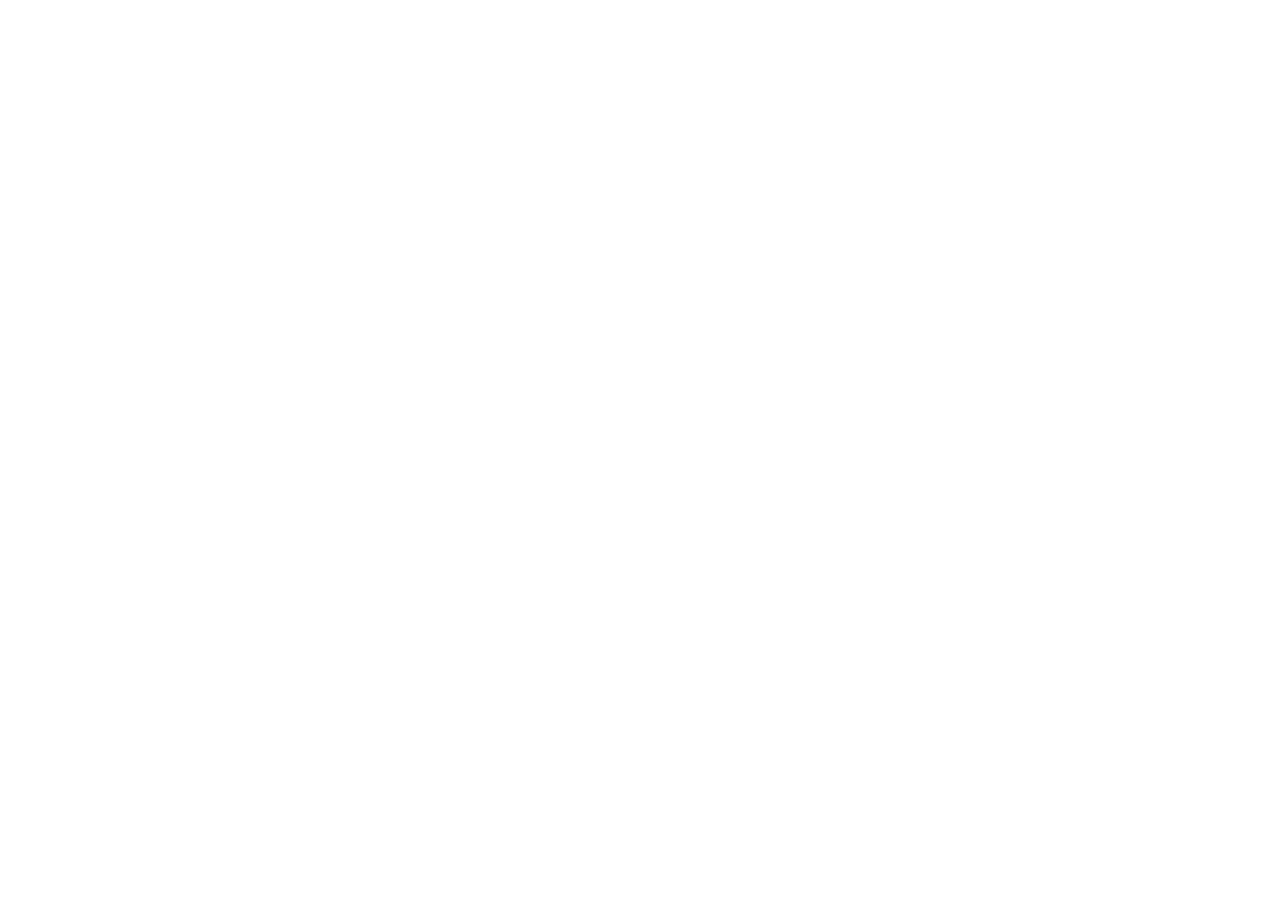
==== index.html @ 766b93c7 "First assignment" ====
<!DOCTYPE html>
<html lang="en">
<head>
    <meta charset="UTF-8">
    <meta name="viewport" content="width=device-width, initial-scale=1.0">
    <meta http-equiv="X-UA-Compatible" content="ie=edge">
    <title>Document</title>
</head>
<body>
    
</body>
</html>
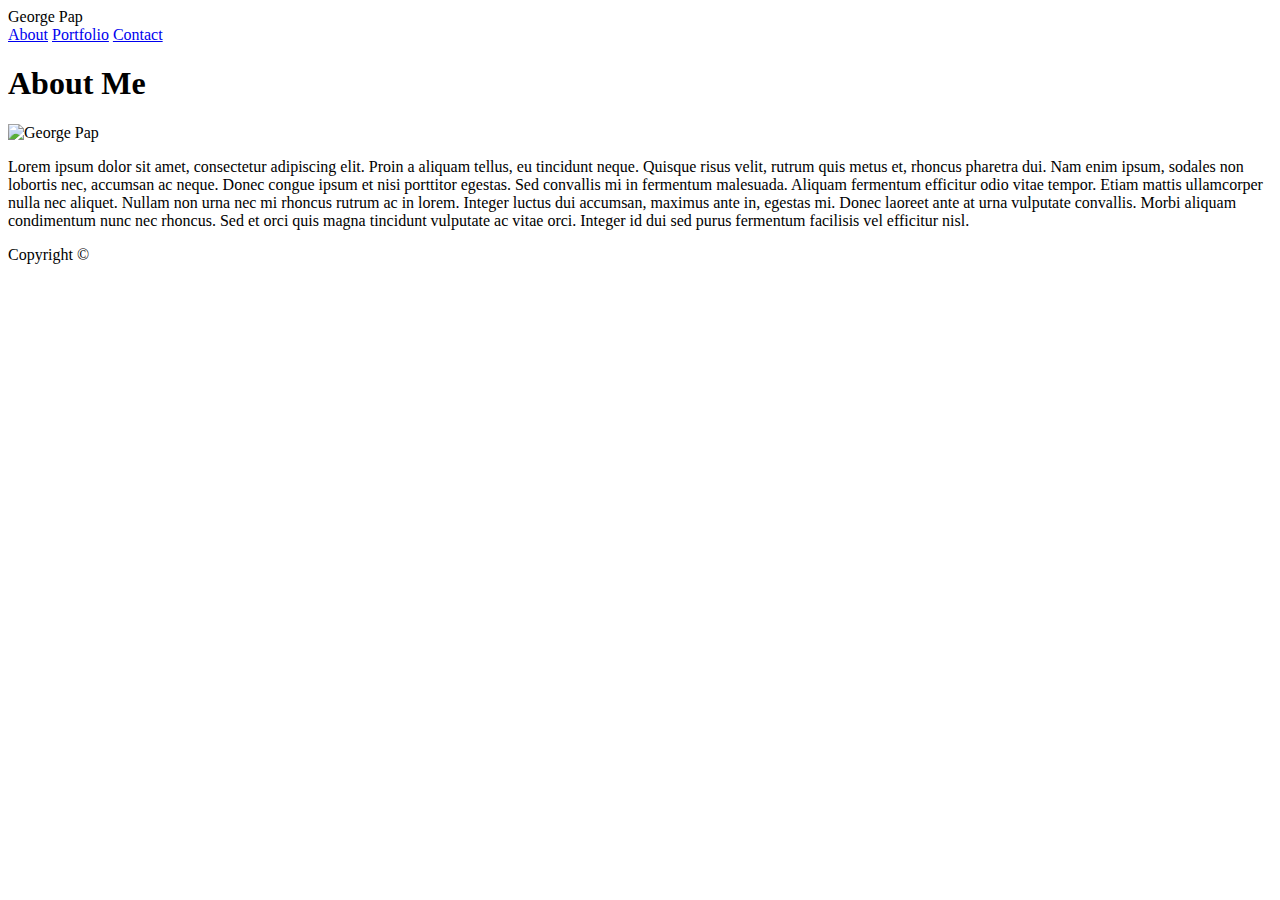
==== commit 2340fc57: "Add files via upload" ====
--- a/index.html
+++ b/index.html
@@ -1,12 +1,64 @@
-<!DOCTYPE html>
-<html lang="en">
-<head>
-    <meta charset="UTF-8">
-    <meta name="viewport" content="width=device-width, initial-scale=1.0">
-    <meta http-equiv="X-UA-Compatible" content="ie=edge">
-    <title>Document</title>
-</head>
-<body>
-    
-</body>
+<!-- About me web page -->
+
+</html>
+<!DOCTYPE html>
+<html lang="en-us">
+<!--
+  This header section puts "About" into the page tab.
+  It also contains the link to the style sheet for css.
+-->
+
+<head>
+  <link rel="stylesheet" type="text/css" href="assets/css/style.css">
+  <meta charset="UTF-8">
+  <title>About</title>
+
+</head>
+
+<body>
+
+  <!--This is the container for the Header row.  It includes my name and 3 nav links-->
+
+  <header id="main-header">
+    <div class="container">
+      <a id="logo">George Pap</a>
+      <nav>
+        <a href="index.html">About</a>
+        <a href="portfolio.html">Portfolio</a>
+        <a href="contact.html">Contact</a>
+      </nav>
+    </div>
+
+  </header>
+
+  <!--This is the container that holds the main bio page in the center of the screen. 
+     It contains my image and text-->
+  <div id="main-container" class="container">
+
+    <section class="main-section">
+
+      <h1>About Me</h1>
+
+      <img src="assets\images\Capture.PNG" class="bio-image" alt="George Pap">
+
+      <p>Lorem ipsum dolor sit amet, consectetur adipiscing elit. Proin a aliquam tellus, eu tincidunt neque. Quisque
+        risus velit, rutrum quis metus et, rhoncus pharetra dui. Nam enim ipsum, sodales non lobortis nec, accumsan ac
+        neque. Donec congue ipsum et nisi porttitor egestas. Sed convallis mi in fermentum malesuada. Aliquam fermentum
+        efficitur odio vitae tempor. Etiam mattis ullamcorper nulla nec aliquet. Nullam non urna nec mi rhoncus rutrum
+        ac in lorem. Integer luctus dui accumsan, maximus ante in, egestas mi. Donec laoreet ante at urna vulputate
+        convallis. Morbi aliquam condimentum nunc nec rhoncus. Sed et orci quis magna tincidunt vulputate ac vitae orci.
+        Integer id dui sed purus fermentum facilisis vel efficitur nisl.</a></p>
+    </section>
+  </div>
+</body>
+
+<!--This is the footer-->
+<footer>
+  <div class="footer-bottom">
+
+    Copyright &copy;
+
+  </div>
+</footer>
+
 </html>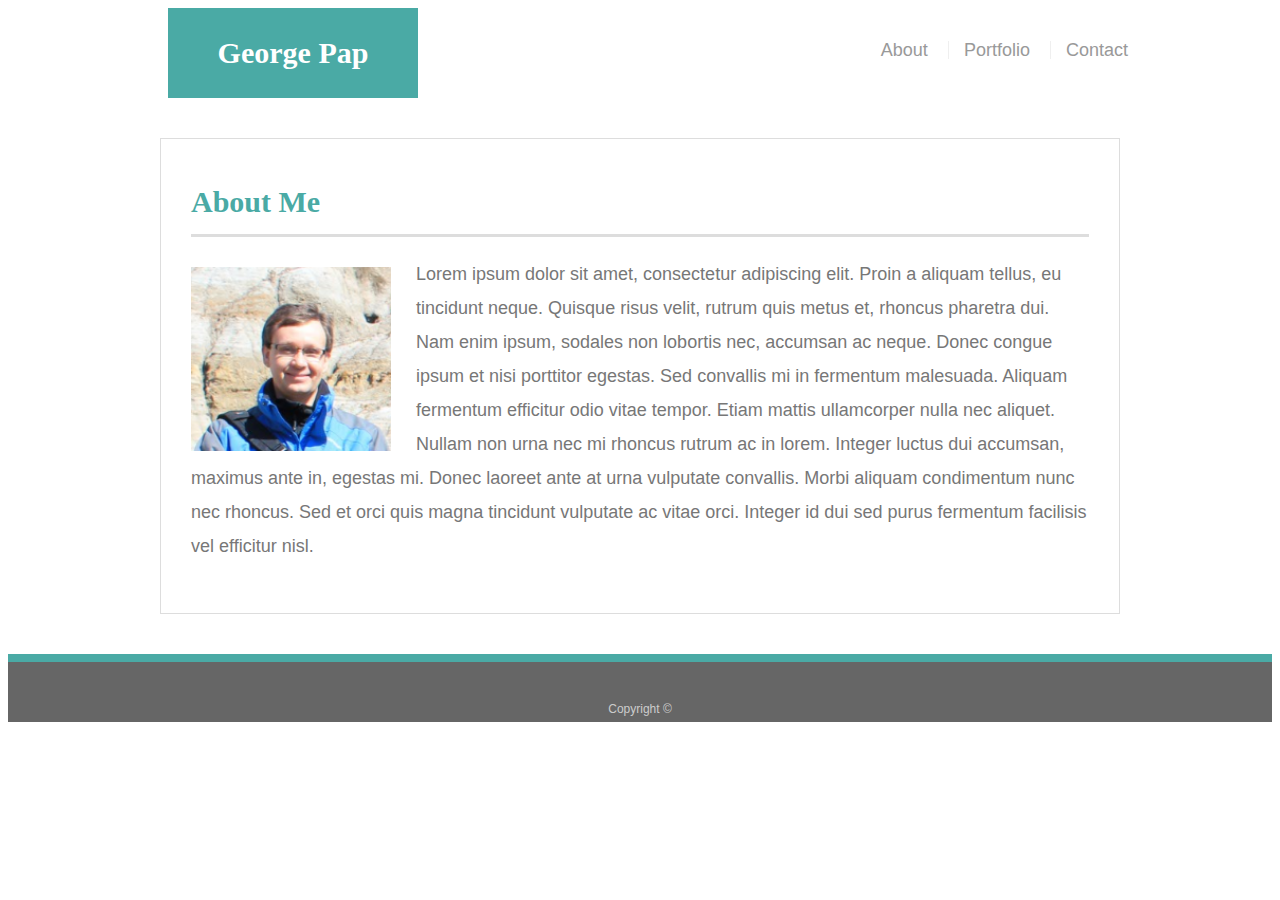
==== commit 613c75b2: "Final version" ====
--- a/index.html
+++ b/index.html
@@ -21,6 +21,7 @@
 
   <header id="main-header">
     <div class="container">
+      
       <a id="logo">George Pap</a>
       <nav>
         <a href="index.html">About</a>
--- a/assets/css/style.css
+++ b/assets/css/style.css
@@ -0,0 +1,290 @@
+
+
+/* This creates the background colors for the web page*/
+body {
+  /*This sets the backgound pattern for the whole page*/
+  background: url("http://static1.grsites.com/archive/textures/beige/beige001.jpg");
+  /*This sets the font type*/
+  font-family:'Arial', 'Helvetica Neue', Helvetica, sans-serif;
+  /*This sets the default text color for the whole page*/
+  color: #777;
+  /*This sets the default text size for the whole lpage*/
+  font-size: 18px;
+  /*This sets the default line spacing for all the text*/
+  line-height: 34px;
+}
+/*This is the universal box resizing code.  It resizes the box in the container to fit the boder,
+and adusts the padding so that it fits the border. */
+
+* {
+  box-sizing: border-box;
+}
+
+/*This sets the max width of ALL CONTAINER CLASSES to 960 px*/
+.container {
+  width: 100%;
+  max-width: 960px;
+  margin: 0 auto;
+  clear: both;
+}
+
+h1, h2, h3 p {margin-bottom:20px;}
+
+p:last-child{margin-bottom:20px;}
+
+h1,h2,h3 {
+  font-family: Georgia, 'Times New Roman', Times, serif;
+  color: #4aaaa5;
+}
+h1{
+  padding-bottom: 20px;
+  font-size: 30px;
+  line-height: 25px;
+  border-bottom:  3px solid #dddddd;
+  font-family: Georgia, 'Times New Roman', Times, serif;
+}
+
+h2,h3{
+  font-size: 22px;
+}
+
+
+
+
+
+
+
+
+
+
+
+
+
+
+
+/*This formats the h1 element "About me" in the bio container.  It also
+adds the border line underneath
+h1{
+  padding-bottom: 20px;
+  font-size: 30px;
+  line-height: 25px;
+  border-bottom:  3px solid #dddddd;
+  font-family: Georgia, 'Times New Roman', Times, serif;
+}
+
+/*This formats the h2 and h3 elements
+
+h2, h3 {
+  font-family: Georgia, 'Times New Roman', Times, serif;
+  color: #4aaaa5;
+  font-size: 22px;
+}
+*/
+
+
+
+
+/* This is the formatting for the header row*/
+
+#main-header{
+  z-index: 99;
+  /*This postions the main-header so that it stays fixed relative to the screen size.
+  It always stays in the same place, even if the page is scrolled.*/
+  position: fixed;
+  /*This sets the width of the main header to the whole page*/
+  width: 100%;
+  /*This sets the background color*/
+  background: #ffffff;
+  /*This sets the TEXT color*/
+  color: #ffffff;
+  /*This set the format of the bottom border of the header row*/
+  border-bottom: 2ps solid #cccccc;
+}
+/*This is the container that holds My Name.*/
+#logo{
+  /*This positions my name to the left of the container*/
+  float: left;
+  /*This sets the width of the element logo*/
+  width: 250px;
+  line-height: 90px;
+  font-weight: 700;
+  /*This sets the height of the element logo*/
+  height: 90px;
+  /*Sets the font type and size, as well as the text color*/
+  font-family: Georgia, 'Times New Roman', Times, serif;
+  font-size: 30px;
+  color: #ffffff;
+/*This aligns the text to the center of the container*/
+  text-align: center;
+  /*This sets the background color, and text spacing*/
+  background: #4aaaa5;
+  
+}
+/*This is the nav bar in the header*/
+nav{
+  /*This moves the nav bar to the right, and moves it down 25px so that it lines
+  up with the center of the logo*/
+  float: right;
+  margin-top: 25px;
+}
+/*This sets the format for the nav elements. (i.e. The links)*/
+nav a{
+  /*This aligns the nav link to be in a line*/
+  display: inline-block;
+  /*This sets the padding around each link, The margins and the line spacing.
+  It add padding and adjust the margin around each link to the left side*/
+  padding-left: 15px;
+  margin-left: 15px;
+  line-height: 18px;
+  color: #999999;
+  /*This removes the lines under each nav link*/
+  text-decoration: none;
+  
+  border-left: 1px solid #efefef;
+}
+/*This removes the first bar in the nav links*/
+nav a:first-child{
+  border-left: 0 none;
+}
+/*This is the main bio container*/
+#main-container{
+  /*This moves the box down the screen to align better*/
+  padding-top: 130px;
+
+}/*This is the main section of the main bio.  It includes the about me, image and text.*/
+
+.main-section{
+  /*This left justifies the container and sets the container to 960 px width, filling it 100%.
+  It then adds padding, and sets a margin.  It then adds background color and adds a border*/
+  float: left;
+  width: 100%;
+  max-width: 960px;
+  padding: 30px;
+  margin: 0 0 40px;
+  background: #ffffff;
+  border: 1px solid #dddddd;
+
+}
+
+/*This formats the image in the main section*/
+.bio-image{
+  /*This moves the image to the left, and the text auto wraps around it*/
+  float: left;
+  width: 200px;
+  height: auto;
+  margin-top: 10px;
+  margin-right: 25px;
+
+}
+/*This formats the footer*/
+
+footer{
+  /*this formats the footer*/
+  padding: 30px 0;
+  clear: both;
+  font-size: 12px;
+  color: #cccccc;
+  text-align: center;
+  background: #666666;
+  border-top: 8px solid #4aaaa5;
+  height: 50px;
+
+}
+
+
+/*This is the Portfolio Page*/
+
+/*This formats the the text headers in the main section. (i.e. the picture names)*/
+h2, h3{
+  padding-bottom: 20px;
+  margin-bottom: 15px;
+  line-height: 22px;
+  border-bottom: 2px solid #eee;
+}
+
+/*This is the main container that holds the images*/
+
+
+
+.main-section{
+  float: left;
+  width: 100%;
+  max-width: width 960px;
+  padding: 30px;
+  margin: 0 0 40px;
+  background: #ffffff;
+  border: 1px solid #dddddd;
+}
+
+/*This is the Portfolio page*/
+
+
+.mywork{
+  
+  position: relative; /*This is where the problem is*/
+  float: left;
+  width: 275px;
+  margin: 25px 0 25px;
+
+}
+
+.mywork:nth-child(even) {
+  margin-right: 40px;
+}
+
+.mywork img{
+  
+  width: 100%;
+  border: 0 none;
+  
+}
+
+.mywork h3{
+  position: absolute;
+  bottom: 20px;
+  width: 100%;
+  padding: 15px;
+  margin-bottom: 0;
+  line-height: 30px;
+  color: #ffffff;
+  text-align: center;
+  background: #4aaaa5;
+  border-bottom: 0;
+  
+}
+
+
+/*This is the Contacts page*/
+
+#contact-form ul {
+ margin-bottom: 20px;
+}
+
+#contact-form li {
+  margin-bottom: 10px;
+}
+
+label, input[type=text], input[type=email], textarea {
+  display: block;
+  width: 100%;
+}
+input[type=text], input[type=email], textarea {
+  height: 35px;
+  padding: 0 10px;
+  font-size: 14px;
+
+}
+
+textarea {
+  height: 200px;
+}
+
+input[type=submit]{
+  padding: 10px 30px;
+  font-size: 20px;
+  color: #ffffff;
+  background: #4aaaa5;
+  border: 0 none;
+}
+
+
